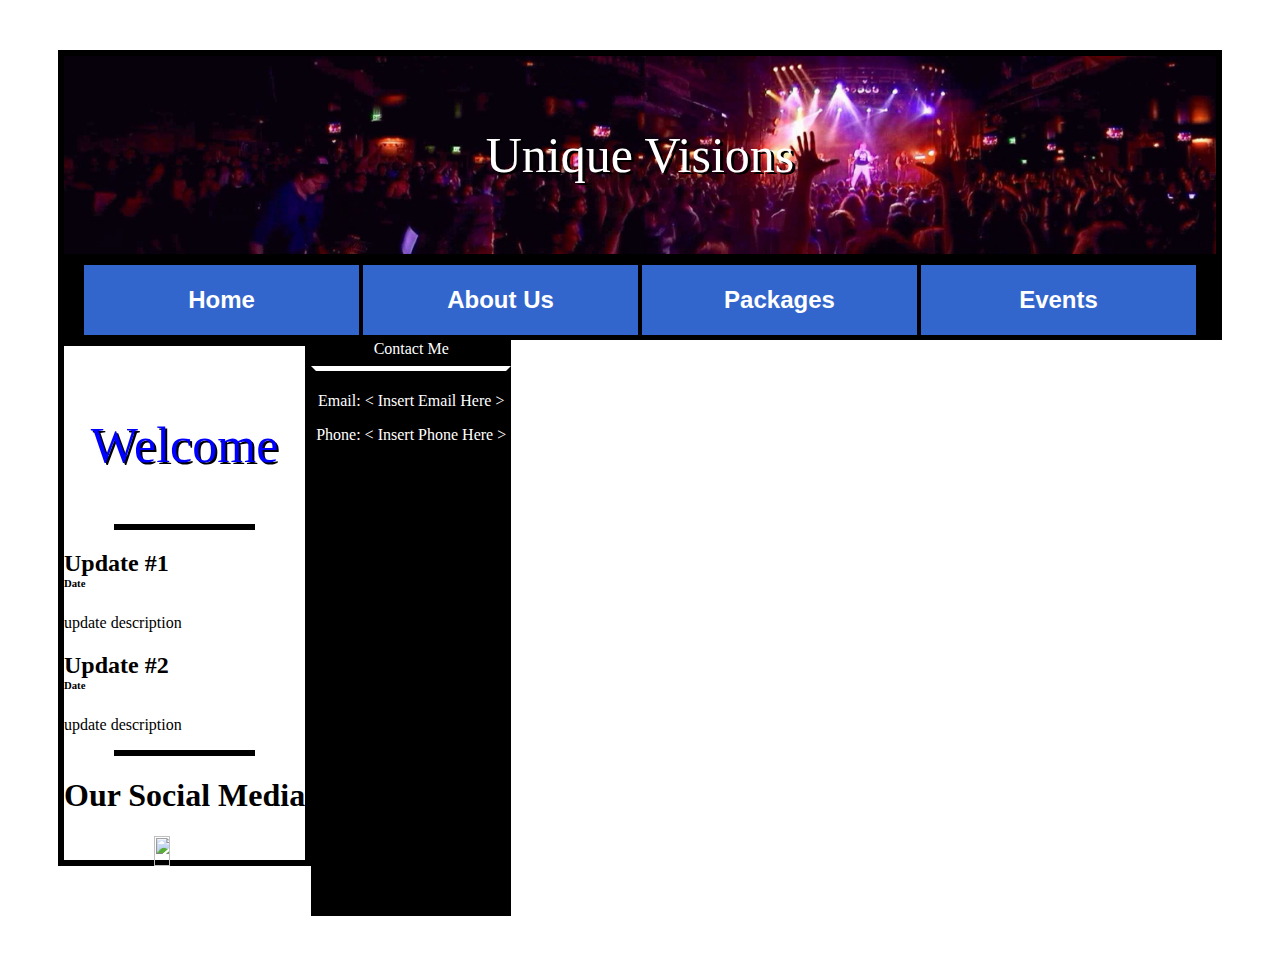
==== index.html @ 9e02db17 "Add files via upload" ====
<!DOCTYPE html>
	<html>
		<head>
			<link rel="stylesheet" href="style.css">
			<title>Unique Visions</title>
			
		</head>
		<body>
			<section id="header">
			<p style="font-size: 50px">Unique Visions</p>
			</section>
			<section id="buttons">
			<button type="button" align="center" class="MyButton" onclick="window.location.href='index.html'">Home</button>
			<button type="button" align="center" class="MyButton" onclick="window.location.href='About_Us.html'">About Us</button>
			<button type="button" align="center" class="MyButton" onclick="window.location.href='Packages.html'">Packages</button>
			<button type="button" align="center" class="MyButton" onclick="window.location.href='Events.html'">Events</button>
			</section>
			<div class="row">
			
			<section id="body">
			<p style="color:blue; font-size: 50px; text-shadow: 2px 2px #000000" align="center">Welcome</p>
			<hr style = "margin-top:0px">
			<h2 align= "left" style = "margin-bottom:0px">Update #1</h2>
			<h6 style = "margin-top:0px">Date</h6>
			<p>update description</p>
			<h2 align= "left" style = "margin-bottom:0px">Update #2</h2>
			<h6 style = "margin-top:0px">Date</h6>
			<p>update description</p>
			<hr>
			<h1 align="center">Our Social Media</h1>
			<img class="twitter" src="twitter.jpg">
			
			
			</section>
			<section id="vertical" align="right">
				<a>Contact Me</a>
				<hr style="color:white; margin-bottom:10px; border-left: 5px solid black; border-right: 5px solid black; margin-left: 0; margin-right:0">
				<p style="margin-top: 20px">Email: &lt Insert Email Here &gt </p>
				<p>Phone: &lt Insert Phone Here &gt </p	
				<br>
				<br>
				
			</section>
			</div>
		</body>
	</html>
---- style.css ----
body{
	background-image: url(https://d2gg9evh47fn9z.cloudfront.net/800px_COLOURBOX4765209.jpg);
	background-repeat: repeat;

}

img{
	max-width:100%;
	max-height:100%;
}

#body{
	background-color:white;
	margin-left: 50px;
	margin-right: 0px;
	margin-top: 0px;
	padding-top: 20px;
	margin-bottom: 50px;
	border: 6px solid black;
}

#body2{
	background-color:white;
	margin-left: 50px;
	margin-right: 50px;
	margin-top: 0px;
	padding-top: 20px;
	margin-bottom: 50px;
	border: 6px solid black;
}

#header {
	color: white;
	text-align: center;
	text-shadow: 3px 2px #000000;
	background-image: url(concert.jpg);
	padding: 20px;
	background-size: cover;
	border: 6px solid black;
	margin-top: 50px;
	margin-left:50px;
	margin-right: 50px;
}
hr {
	display: block;
	height: 1px;
	border: 0;
	padding: 0px;
	margin-right: 50px;
	margin-left: 50px;
	border-top: 5px solid;
	background-color: black;
	color: black;
}


#vertical{
	text-align: center;
	border: 3px;
	width: 200px;
	margin-right: 50px;
	float: right;
	background-color: black;
	color: white;
}

#buttons{
	background-color: black;
	margin-left: 50px;
	margin-right: 50px;
	margin-bottom: 0;
	padding: 0px;
	border: 5px solid;
	text-align: center;
}

button.MyButton {
display: inline;
width: 275px;
padding: 20px;
cursor: pointer;
font-weight: bold;
font-size: 150%;
background: #3366cc;
color: #fff;
border: 1px solid #3366cc;

-moz-box-shadow:: 6px 6px 5px #999;
-webkit-box-shadow:: 6px 6px 5px #999;
box-shadow:: 6px 6px 5px #999;
}

img.marketing {
	height: 35%;
	width: 35%;
}

p.info {
	width:auto; 
	height:auto;
	margin-right: auto;
}

img.twitter{
	display: block;
	margin-left: auto;
    margin-right: auto;
	width:25%;
	height:25%
}

.row {
	display: flex;
}
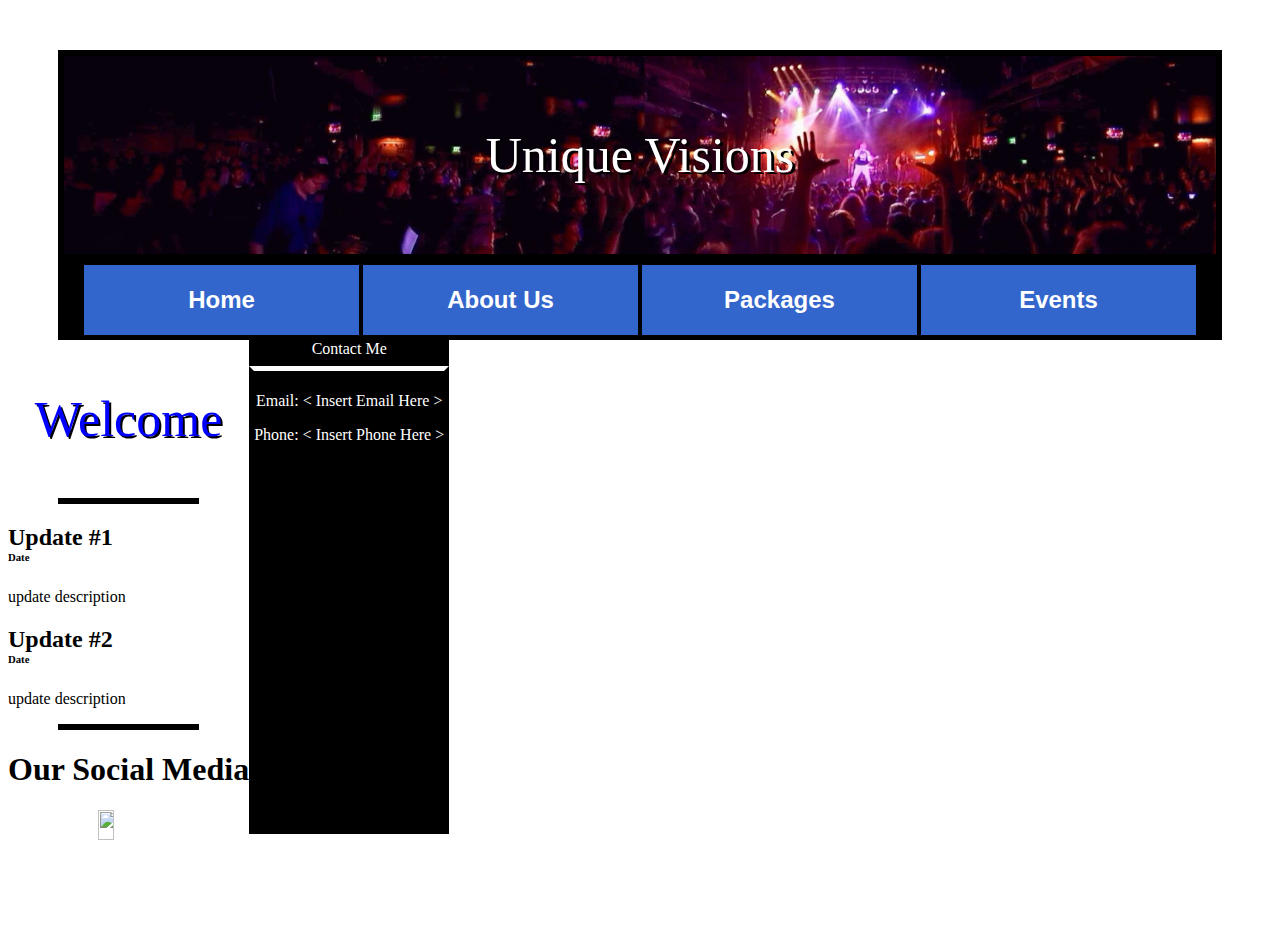
==== commit fa274d51: "Update index.html" ====
--- a/index.html
+++ b/index.html
@@ -17,7 +17,7 @@
 			</section>
 			<div class="row">
 			
-			<section id="body">
+			<section id="body1">
 			<p style="color:blue; font-size: 50px; text-shadow: 2px 2px #000000" align="center">Welcome</p>
 			<hr style = "margin-top:0px">
 			<h2 align= "left" style = "margin-bottom:0px">Update #1</h2>
